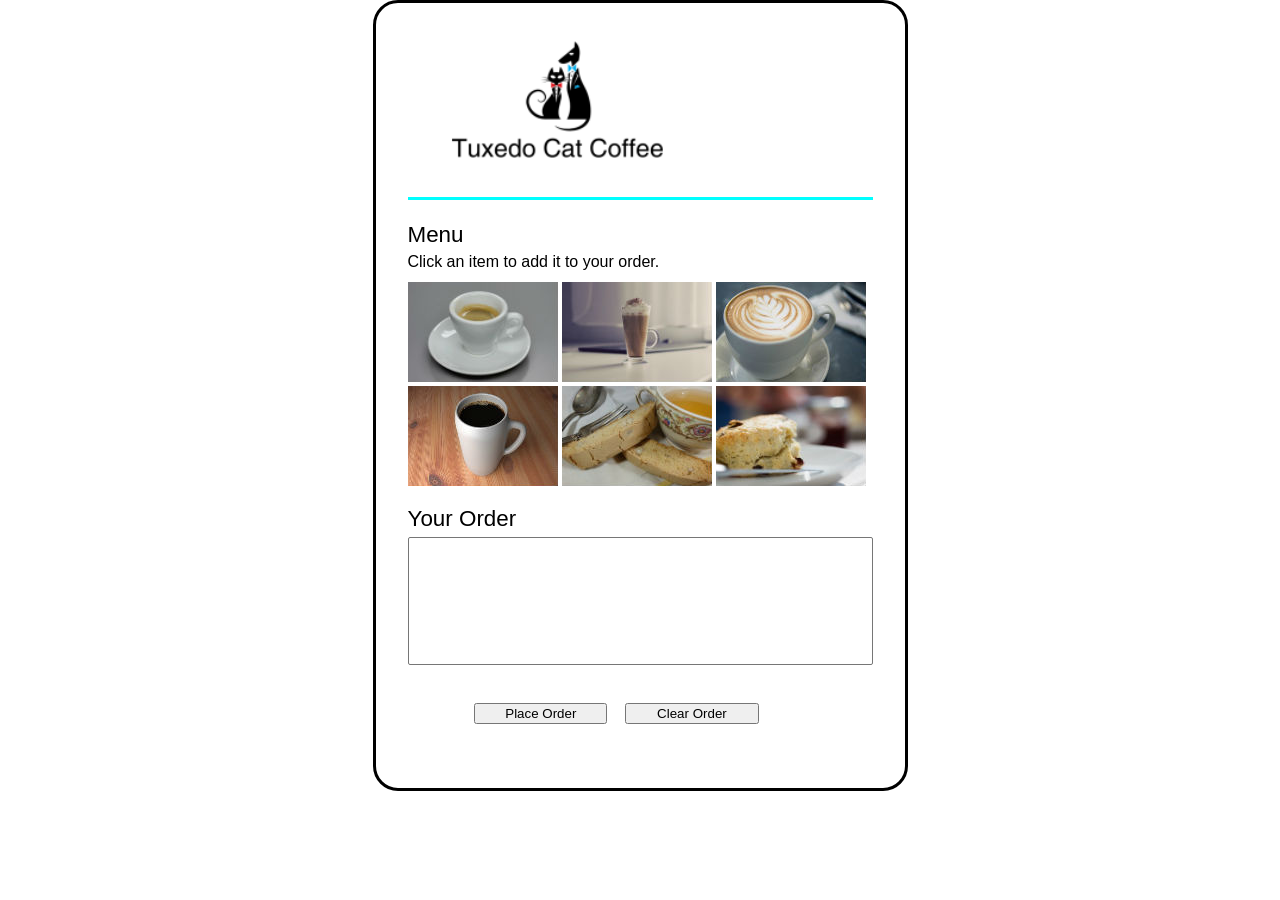
==== index.html @ 36438a73 "Initial Website Test" ====
<!DOCTYPE html>
<html>

<head>
	<title>Tuxedo Cat Coffee</title>
	<meta charset="UTF-8">
	<meta name="viewport" content="width=device-width, initial-scale=1">
	<link type="text/css" rel="stylesheet" href="styles/cafe.css">
	<script type="text/javascript" src="js/cafe_js_then.js"></script>
</head>

<body>
	<header>
		<img src="images/logo.png" alt="Tuxedo Cat Coffee" />
	</header>
	<main>
		<!-- action="/data/menu.json" -->
		<form id="order_form" name="order_form" action="pages/checkout.html" method="get">
			<section id="menu">
				<h2>Menu</h2>
				<p>Click an item to add it to your order.</p>
				<ul>
					<li><a href="#"><img class="hoverMe" id="images/espresso_info.jpg" src="images/espresso.jpg"
								alt="espresso" /></a></li>
					<li><a href="#"><img class="hoverMe" id="images/latte_info.jpg" src="images/latte.jpg"
								alt="latte" /></a></li>
					<li><a href="#"><img class="hoverMe" id="images/cappuccino_info.jpg" src="images/cappuccino.jpg"
								alt="cappuccino" /></a></li>
					<li><a href="#"><img class="hoverMe" id="images/coffee_info.jpg" src="images/coffee.jpg"
								alt="coffee" /></a></li>
					<li><a href="#"><img class="hoverMe" id="images/biscotti_info.jpg" src="images/biscotti.jpg"
								alt="biscotti" /></a></li>
					<li><a href="#"><img class="hoverMe" id="images/scone_info.jpg" src="images/scone.jpg"
								alt="scone" /></a></li>
				</ul>
			</section>

			<section id="your_order">
				<h2>Your Order</h2>
				<span id="message"></span>
				<section id="area">
					<select id="order" name="order" size="6"></select>
					<p id="total">&nbsp;</p>
					<span id="message"></span>
				</section>

				<section id="buttons">
					<button name="place_order" id="place_order">Place Order</button>
					<button name="clear_order" id="clear_order">Clear Order</button>
				</section>
			</section>
		</form>
	</main>
</body>

</html>
---- styles/cafe.css ----
body {
    font-family: Verdana, Arial, Helvetica, sans-serif;
    font-size: 100%;
    background-color: white;
	width: 95%;
    max-width: 465px;
    margin: 0 auto;
    border: 3px solid black;
    border-radius: 25px;
    padding: 0 2em 1em;
}
header {
	/* text-align: center; */
	border-bottom: 3px solid aqua;
}

main{
	display: flex;
	padding-bottom:3em;
}
section#menu{
	flex-basis: 100%; 
}
/* section#your_order{ */
	/* display: flex; */
	/* flex-direction: column; */
	/* padding-bottom:3em; */
/* } */
section#your_order h2{
	width: 100%;
}

h1 { 
    font-size: 150%;
    margin-bottom: .5em;
}
h2 {
	font-size: 140%;
	font-weight: 500;
	margin-top: 0;
	margin-bottom: .2em;
}
select {
	/* the order shows in here */
	width:100%;
	font-size: 110%;
	text-indent: .5em;
}
span{
	color: red;
	font-weight: bolder;
	font-style: italic;
}
#menu h2 {
	padding-top: 1em;

}
#menu p {
	margin-top: 0;
	margin-bottom: .7em;
}
ul {
	list-style-type: none;
	padding-left: 0;
	margin-top: 0;
}
ul li {
	display: inline;
    padding: 5px 0 5px 0;
}
#total {
	margin-top: .5em;
	margin-bottom: .7em;
}
button {
    width: 10em;
    margin-right: 1em;
}
button:first-of-type{
	margin-left: 5em;
}
section#buttons {
	margin-top: 0;
}
@media only screen and (max-width: 767px) {
	
	body{
		border: none;
		border-radius: 0;
		padding: 0 2em;
		
	}
	header{
		width:95%;
		border-bottom: none;
		
	}
    main {
        flex-direction: column;
    }
	header img{
		width:95%;
	}
	section#menu p{
		font-size:90%;
	}
	section#menu h2{
		font-size:120%;
	}
	section#menu ul{
		padding-left: .5em;
		justify-content: flex-start; 
		flex-basis: auto;
		flex-wrap:wrap;
		padding-top:.5625em;
	}

	select {
		width: 100%;
	}
}

@media only screen and (max-width: 479px) {
	header h1{
		font-size: 120%;
	}
	select {
		width: 89%;
	}

}
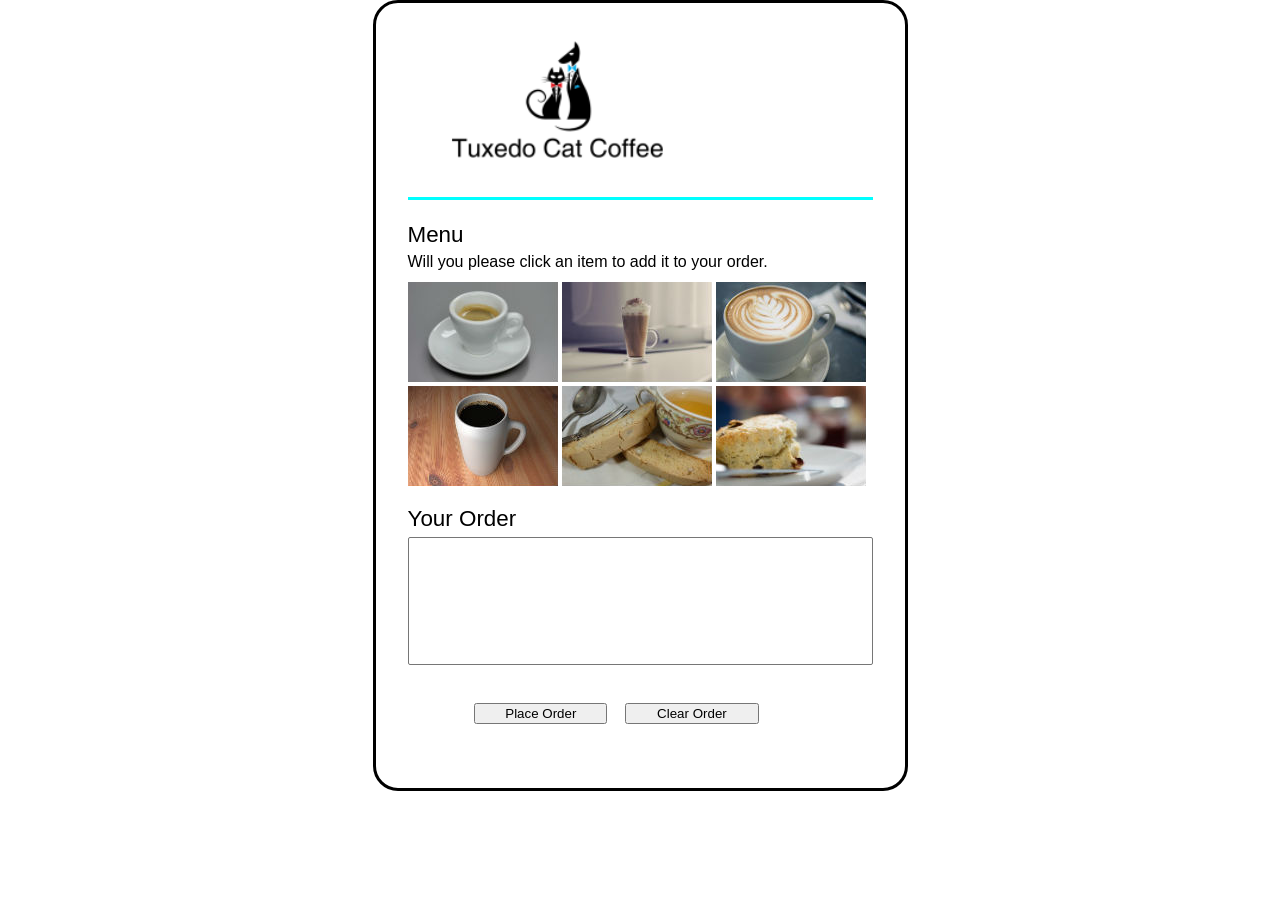
==== commit ecd8866a: "Test change" ====
--- a/index.html
+++ b/index.html
@@ -18,7 +18,7 @@
 		<form id="order_form" name="order_form" action="pages/checkout.html" method="get">
 			<section id="menu">
 				<h2>Menu</h2>
-				<p>Click an item to add it to your order.</p>
+				<p>Will you please click an item to add it to your order.</p>
 				<ul>
 					<li><a href="#"><img class="hoverMe" id="images/espresso_info.jpg" src="images/espresso.jpg"
 								alt="espresso" /></a></li>
